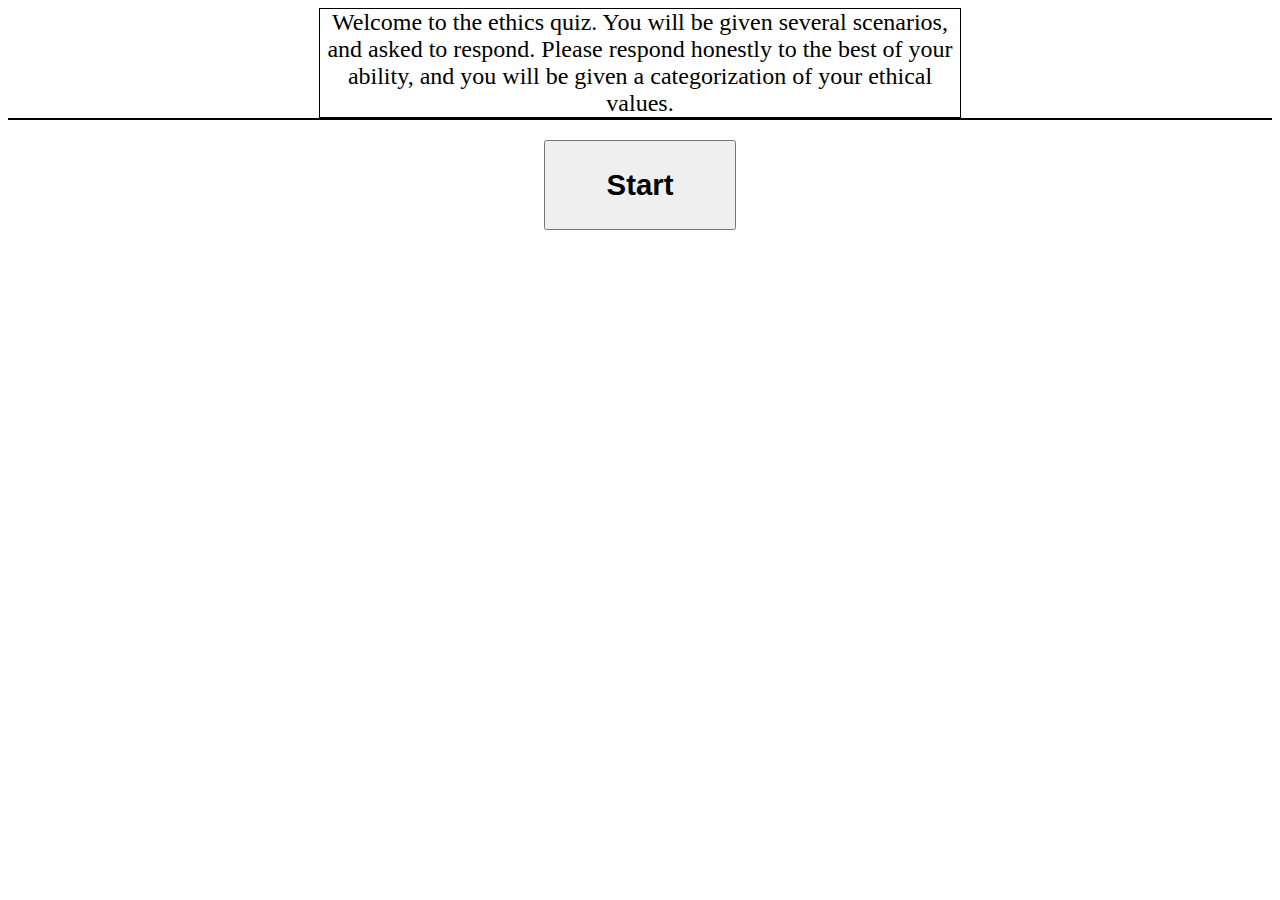
==== static/index.html @ a8923d33 "CSS" ====
<html>
<head>
    <link href="https://cdn.jsdelivr.net/npm/bootstrap@5.0.0/dist/css/bootstrap.min.css" rel="stylesheet" integrity="sha384-wEmeIV1mKuiNpC+IOBjI7aAzPcEZeedi5yW5f2yOq55WWLwNGmvvx4Um1vskeMj0" crossorigin="anonymous">
    <link rel="stylesheet" href="..\ethicsProj.css"/>
    <meta charset="utf-8">
    <meta name="viewport" content="width=device-width, initial-scale=1">

    <title>Ethics quiz</title>

    <script src="../src/main.js"></script>
<!-- 
    <script>
        import{category1, category2, category3} from "src/main.js";
    </script> -->
</head>

<body>
    <div class="container">

    <p class="startText">Welcome to the ethics quiz. You will be given several scenarios, and asked to respond. Please respond honestly to the best of your ability, and you will be given a categorization of your ethical values.</p>

    <div id="quizBox">
    </div >

    <div class="button"> <button id="btn" onclick="doNext()">Start</button> </div>

        <div id="result">
        </div>
    </div>

    <div>
        <script >
            // import{category1} from "src/main.js";
            window.onload = function () {
            var chart = new CanvasJS.Chart("chartContainer", {
            animationEnabled: true,
            theme: "light2", // "light1", "light2", "dark1", "dark2"
            title:{
                text: "Ethical Report"
            },
            axisY: {
                title: "Score"
            },
            data: [{
                type: "column",
                showInLegend: true,
                legendMarkerColor: "grey",
                legendText: "Ethical Stances",
                dataPoints: [
                { y: virRes, label: "Virtue" },
                { y: 2,  label: "Deontological" },
                { y: 1,  label: "consequentialism" }
                ]
            }]
            });
            chart.render();
            }
        </script>
      </div>

      <div id="results" style="display:none;">
        <div id="chartContainer" class="graph" style="height: 300px; width: 600px"></div>
      </div>

      <script src="https://canvasjs.com/assets/script/canvasjs.min.js"></script>

    <script src="https://cdn.jsdelivr.net/npm/bootstrap@5.0.0/dist/js/bootstrap.bundle.min.js" integrity="sha384-p34f1UUtsS3wqzfto5wAAmdvj+osOnFyQFpp4Ua3gs/ZVWx6oOypYoCJhGGScy+8" crossorigin="anonymous"></script>

</body>
</html>
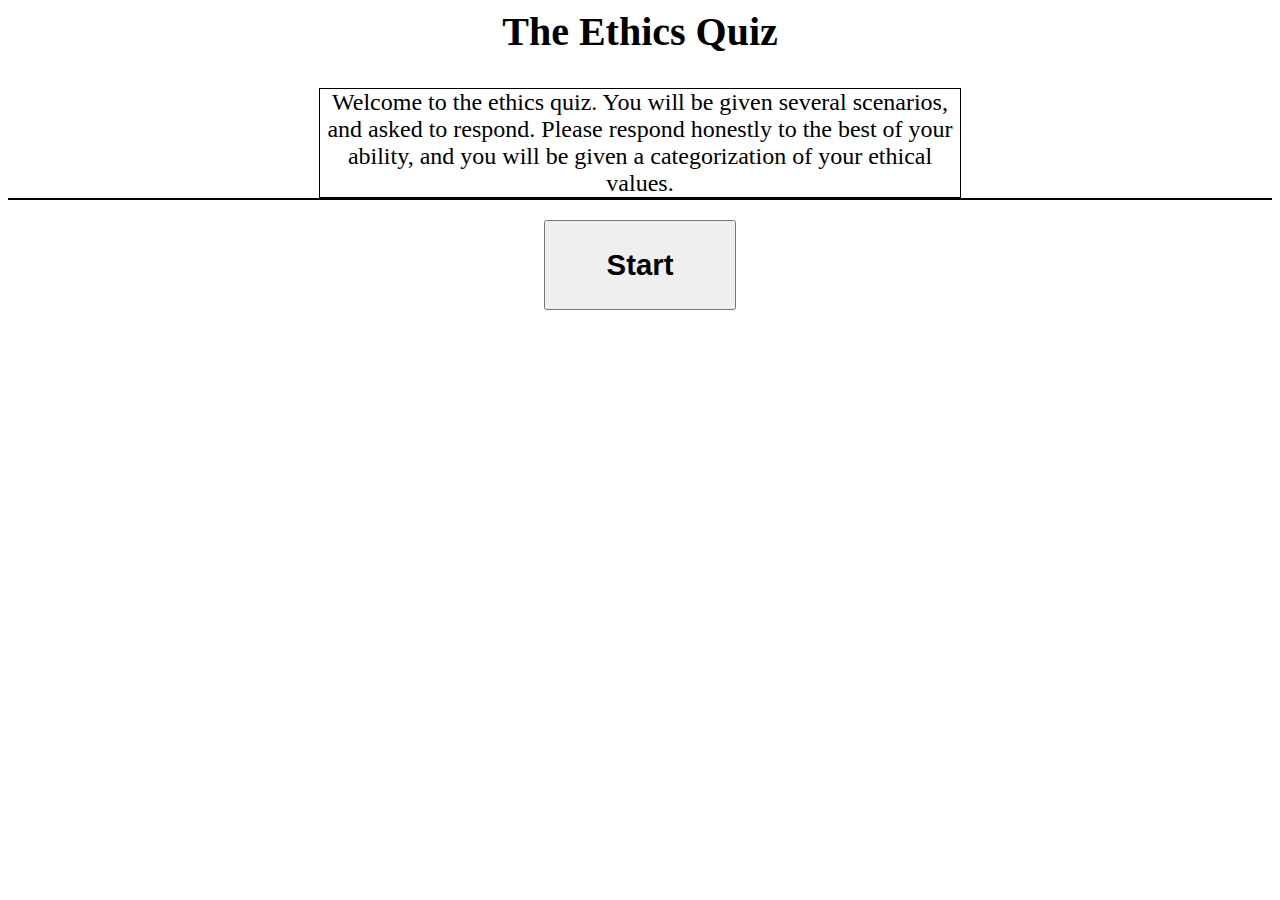
==== commit a28e1fee: "small formatting changes" ====
--- a/static/index.html
+++ b/static/index.html
@@ -8,6 +8,8 @@
     <title>Ethics quiz</title>
 
     <script src="../src/main.js"></script>
+
+    <h2> The Ethics Quiz</h2>
 <!-- 
     <script>
         import{category1, category2, category3} from "src/main.js";
@@ -17,7 +19,7 @@
 <body>
     <div class="container">
 
-    <p class="startText">Welcome to the ethics quiz. You will be given several scenarios, and asked to respond. Please respond honestly to the best of your ability, and you will be given a categorization of your ethical values.</p>
+    <p class="startText" id="startTxt">Welcome to the ethics quiz. You will be given several scenarios, and asked to respond. Please respond honestly to the best of your ability, and you will be given a categorization of your ethical values.</p>
 
     <div id="quizBox">
     </div >
@@ -28,36 +30,6 @@
         </div>
     </div>
 
-    <div>
-        <script >
-            // import{category1} from "src/main.js";
-            window.onload = function () {
-            var chart = new CanvasJS.Chart("chartContainer", {
-            animationEnabled: true,
-            theme: "light2", // "light1", "light2", "dark1", "dark2"
-            title:{
-                text: "Ethical Report"
-            },
-            axisY: {
-                title: "Score"
-            },
-            data: [{
-                type: "column",
-                showInLegend: true,
-                legendMarkerColor: "grey",
-                legendText: "Ethical Stances",
-                dataPoints: [
-                { y: virRes, label: "Virtue" },
-                { y: 2,  label: "Deontological" },
-                { y: 1,  label: "consequentialism" }
-                ]
-            }]
-            });
-            chart.render();
-            }
-        </script>
-      </div>
-
       <div id="results" style="display:none;">
         <div id="chartContainer" class="graph" style="height: 300px; width: 600px"></div>
       </div>
@@ -67,4 +39,4 @@
     <script src="https://cdn.jsdelivr.net/npm/bootstrap@5.0.0/dist/js/bootstrap.bundle.min.js" integrity="sha384-p34f1UUtsS3wqzfto5wAAmdvj+osOnFyQFpp4Ua3gs/ZVWx6oOypYoCJhGGScy+8" crossorigin="anonymous"></script>
 
 </body>
-</html>
+</html>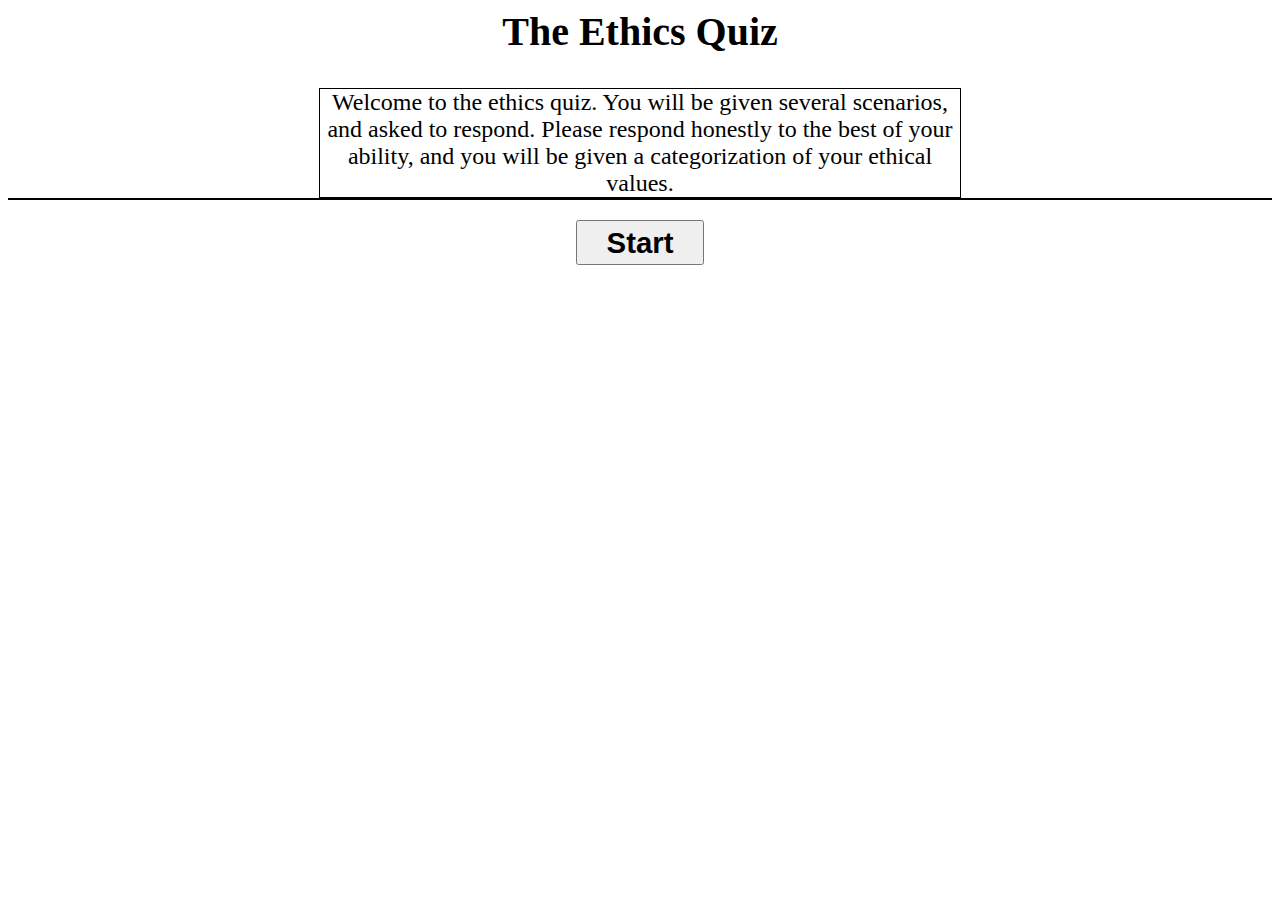
==== commit 0b871e9c: "use bootstrap for button/radio" ====
--- a/static/index.html
+++ b/static/index.html
@@ -9,14 +9,10 @@
 
     <script src="../src/main.js"></script>
 
-    <h2> The Ethics Quiz</h2>
-<!-- 
-    <script>
-        import{category1, category2, category3} from "src/main.js";
-    </script> -->
 </head>
 
 <body>
+    <h2> The Ethics Quiz</h2>
     <div class="container">
 
     <p class="startText" id="startTxt">Welcome to the ethics quiz. You will be given several scenarios, and asked to respond. Please respond honestly to the best of your ability, and you will be given a categorization of your ethical values.</p>
@@ -24,7 +20,7 @@
     <div id="quizBox">
     </div >
 
-    <div class="button"> <button id="btn" onclick="doNext()">Start</button> </div>
+    <div class="button"> <button id="btn" type="button" onclick="doNext()" class="btn btn-primary">Start</button> </div>
 
         <div id="result">
         </div>
@@ -39,4 +35,4 @@
     <script src="https://cdn.jsdelivr.net/npm/bootstrap@5.0.0/dist/js/bootstrap.bundle.min.js" integrity="sha384-p34f1UUtsS3wqzfto5wAAmdvj+osOnFyQFpp4Ua3gs/ZVWx6oOypYoCJhGGScy+8" crossorigin="anonymous"></script>
 
 </body>
-</html>+</html>
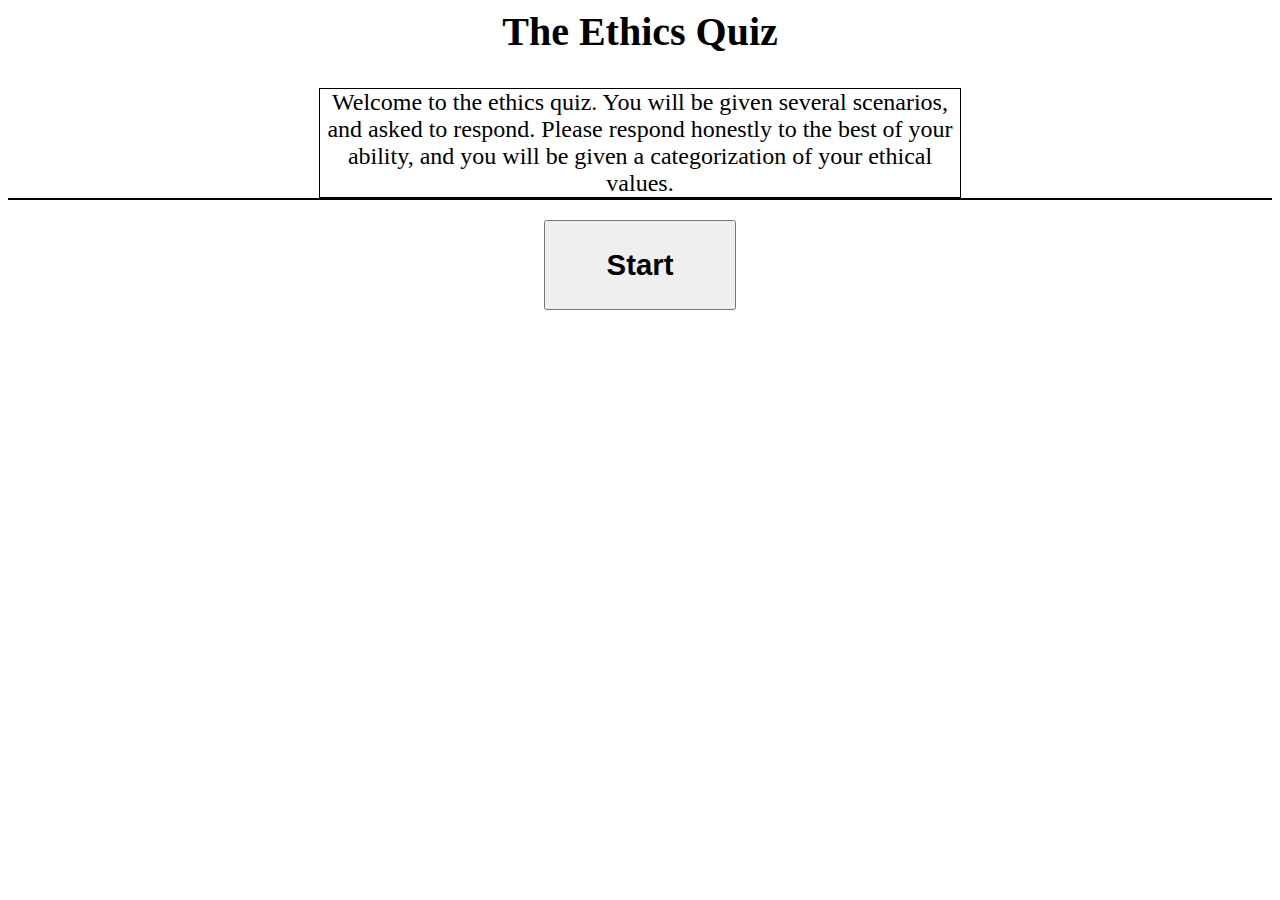
==== commit eae88949: "started comparing scores to display results in text" ====
--- a/static/index.html
+++ b/static/index.html
@@ -9,10 +9,14 @@
 
     <script src="../src/main.js"></script>
 
+    <h2> The Ethics Quiz</h2>
+<!-- 
+    <script>
+        import{category1, category2, category3} from "src/main.js";
+    </script> -->
 </head>
 
 <body>
-    <h2> The Ethics Quiz</h2>
     <div class="container">
 
     <p class="startText" id="startTxt">Welcome to the ethics quiz. You will be given several scenarios, and asked to respond. Please respond honestly to the best of your ability, and you will be given a categorization of your ethical values.</p>
@@ -20,11 +24,15 @@
     <div id="quizBox">
     </div >
 
-    <div class="button"> <button id="btn" type="button" onclick="doNext()" class="btn btn-primary">Start</button> </div>
+    <div class="button"> <button id="btn" onclick="doNext()">Start</button> </div>
 
         <div id="result">
         </div>
     </div>
+
+
+
+    
 
       <div id="results" style="display:none;">
         <div id="chartContainer" class="graph" style="height: 300px; width: 600px"></div>
@@ -35,4 +43,4 @@
     <script src="https://cdn.jsdelivr.net/npm/bootstrap@5.0.0/dist/js/bootstrap.bundle.min.js" integrity="sha384-p34f1UUtsS3wqzfto5wAAmdvj+osOnFyQFpp4Ua3gs/ZVWx6oOypYoCJhGGScy+8" crossorigin="anonymous"></script>
 
 </body>
-</html>
+</html>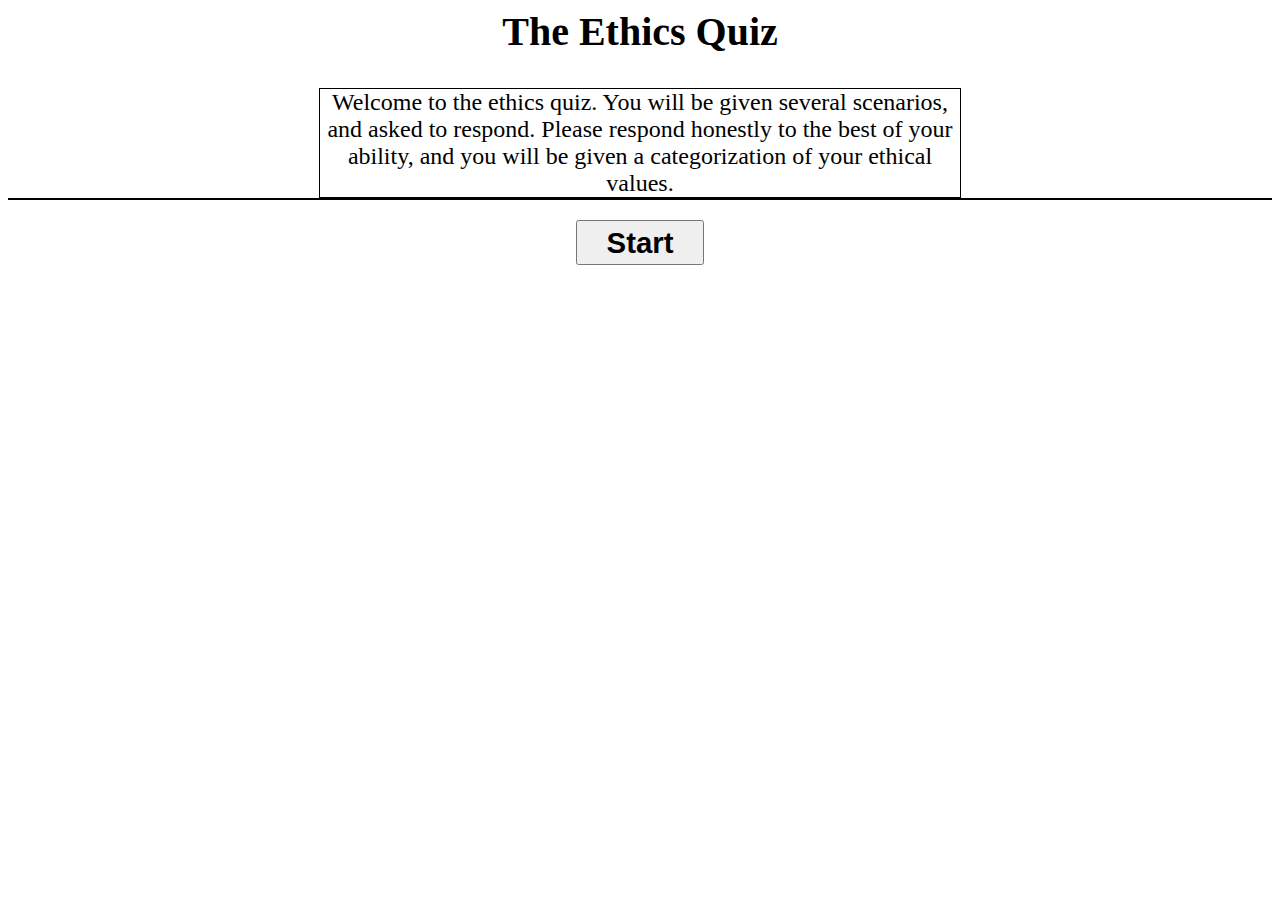
==== commit fdfaebc5: "comparisons" ====
--- a/static/index.html
+++ b/static/index.html
@@ -9,14 +9,10 @@
 
     <script src="../src/main.js"></script>
 
-    <h2> The Ethics Quiz</h2>
-<!-- 
-    <script>
-        import{category1, category2, category3} from "src/main.js";
-    </script> -->
 </head>
 
 <body>
+    <h2> The Ethics Quiz</h2>
     <div class="container">
 
     <p class="startText" id="startTxt">Welcome to the ethics quiz. You will be given several scenarios, and asked to respond. Please respond honestly to the best of your ability, and you will be given a categorization of your ethical values.</p>
@@ -24,7 +20,7 @@
     <div id="quizBox">
     </div >
 
-    <div class="button"> <button id="btn" onclick="doNext()">Start</button> </div>
+    <div class="button"> <button id="btn" type="button" onclick="doNext()" class="btn btn-primary">Start</button> </div>
 
         <div id="result">
         </div>
@@ -43,4 +39,4 @@
     <script src="https://cdn.jsdelivr.net/npm/bootstrap@5.0.0/dist/js/bootstrap.bundle.min.js" integrity="sha384-p34f1UUtsS3wqzfto5wAAmdvj+osOnFyQFpp4Ua3gs/ZVWx6oOypYoCJhGGScy+8" crossorigin="anonymous"></script>
 
 </body>
-</html>+</html>
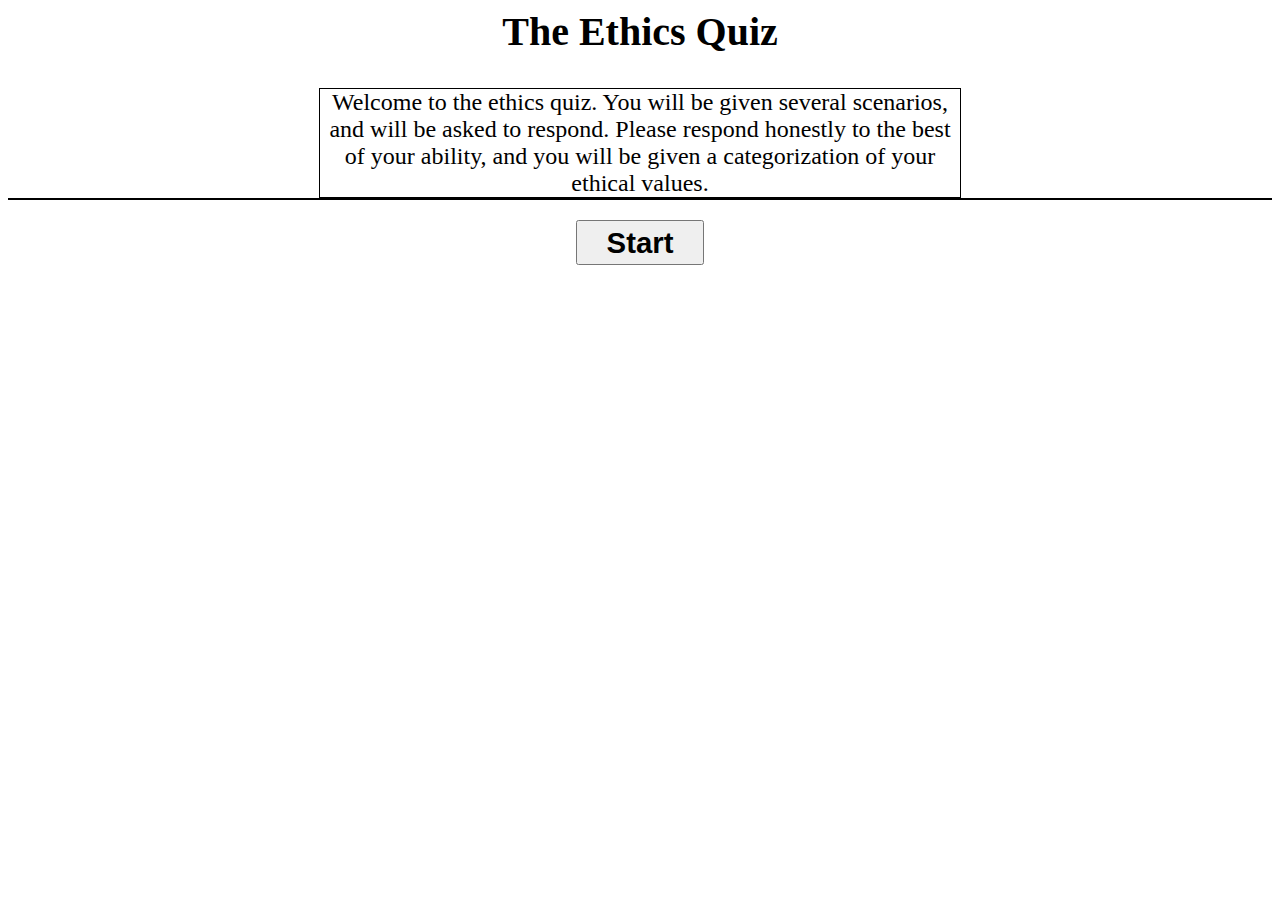
==== commit 117bf73b: "all comparisons" ====
--- a/static/index.html
+++ b/static/index.html
@@ -15,17 +15,21 @@
     <h2> The Ethics Quiz</h2>
     <div class="container">
 
-    <p class="startText" id="startTxt">Welcome to the ethics quiz. You will be given several scenarios, and asked to respond. Please respond honestly to the best of your ability, and you will be given a categorization of your ethical values.</p>
+    <p class="startText" id="startTxt">Welcome to the ethics quiz. You will be given several scenarios, and will be asked to respond. Please respond honestly to the best of your ability, and you will be given a categorization of your ethical values.</p>
 
     <div id="quizBox">
     </div >
 
     <div class="button"> <button id="btn" type="button" onclick="doNext()" class="btn btn-primary">Start</button> </div>
 
-        <div id="result">
-        </div>
+    <div id="result">
     </div>
 
+        
+
+    <div id="definition">
+      <!-- HELLLOOOO -->
+    </div>
 
 
     
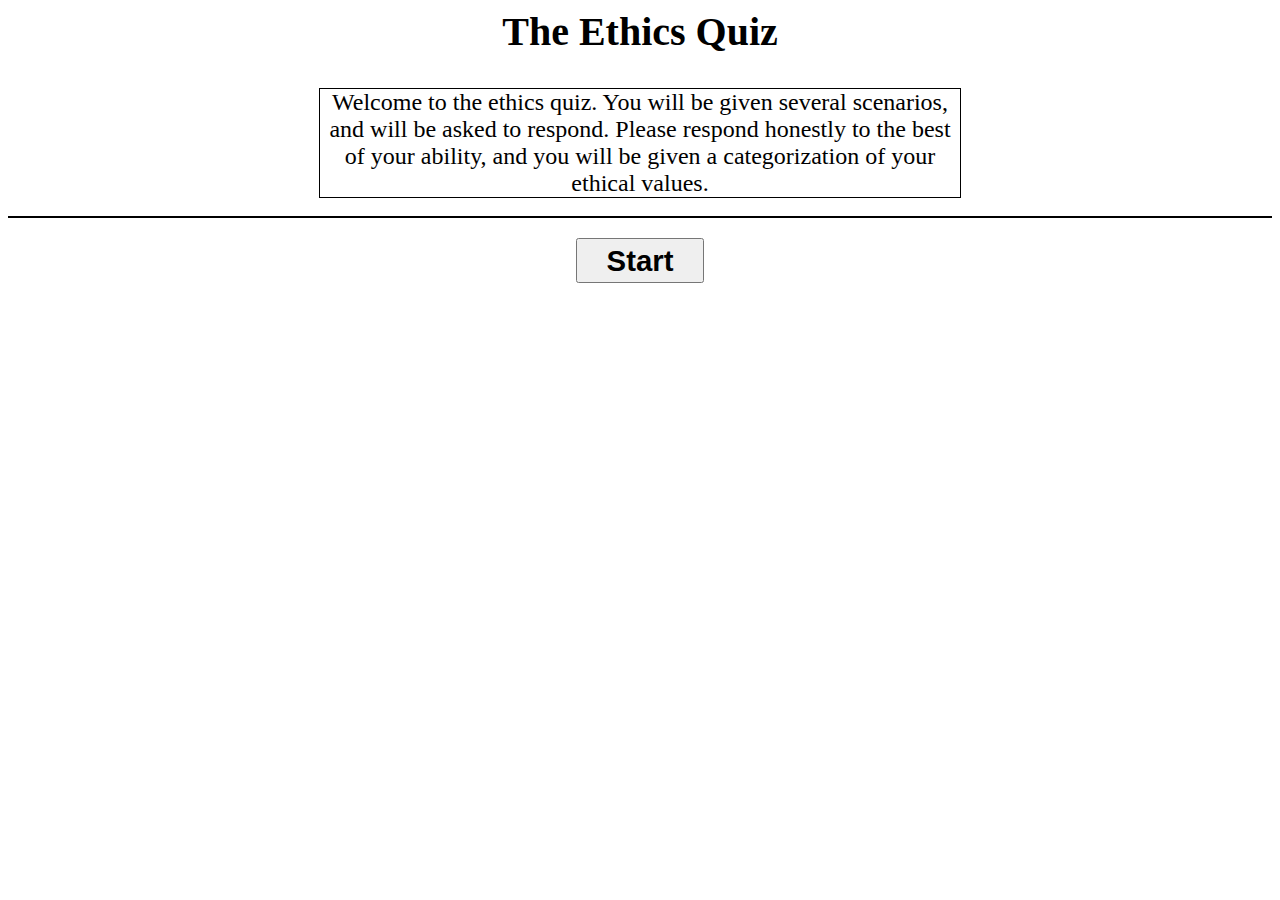
==== commit 63584977: "bg color" ====
--- a/static/index.html
+++ b/static/index.html
@@ -11,13 +11,15 @@
 
 </head>
 
-<body>
+<body class="bg-info">
     <h2> The Ethics Quiz</h2>
     <div class="container">
 
     <p class="startText" id="startTxt">Welcome to the ethics quiz. You will be given several scenarios, and will be asked to respond. Please respond honestly to the best of your ability, and you will be given a categorization of your ethical values.</p>
 
-    <div id="quizBox">
+    <br>
+
+    <div id="quizBox" class="bg-light">
     </div >
 
     <div class="button"> <button id="btn" type="button" onclick="doNext()" class="btn btn-primary">Start</button> </div>
